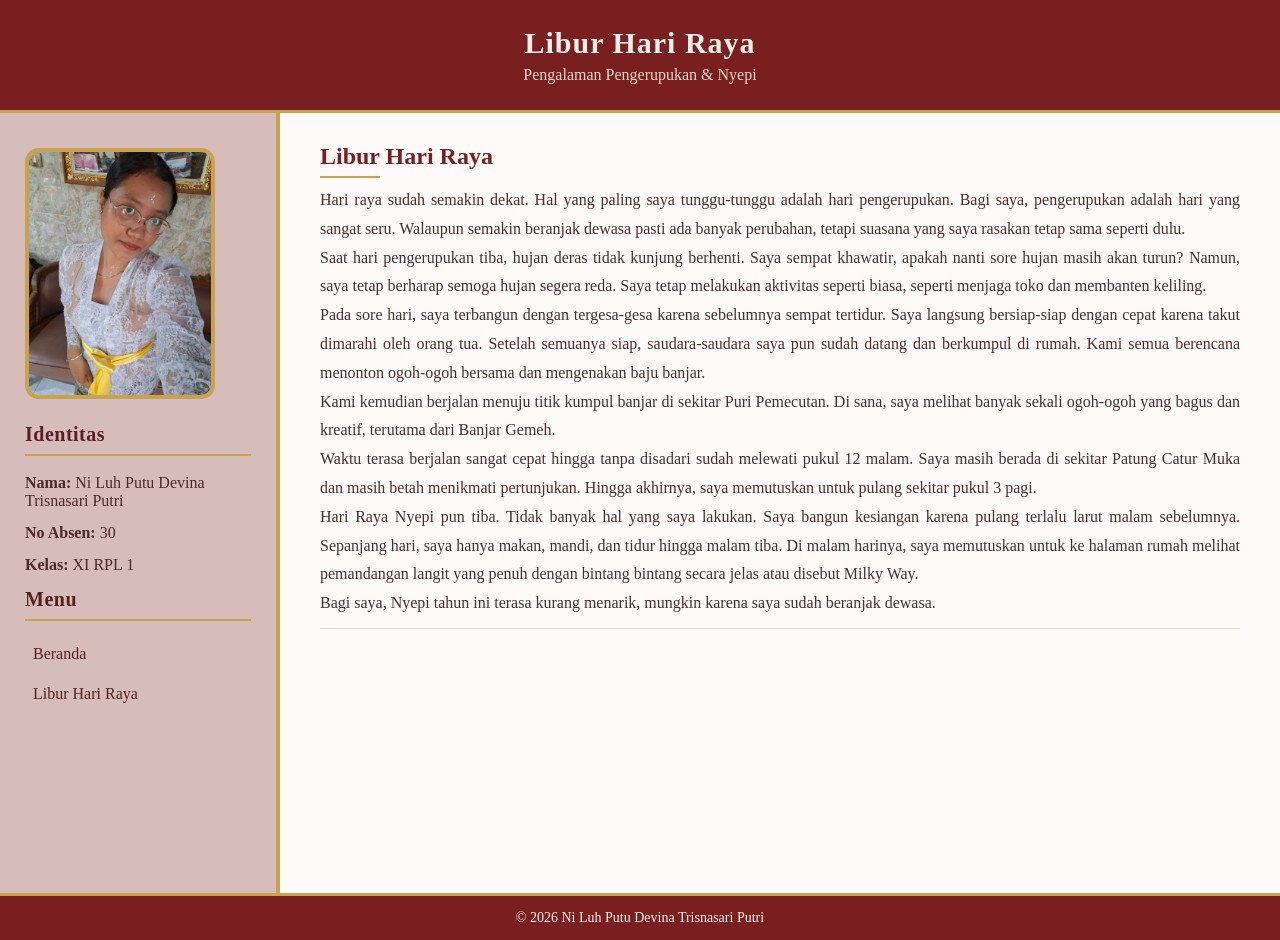
==== hariraya.html @ 8b488f7e "Add files via upload" ====
<!DOCTYPE html>
<html lang="id">
<head>
    <meta charset="UTF-8">
    <meta name="viewport" content="width=device-width, initial-scale=1.0">
    <title>Libur Hari Raya</title>
    <link rel="stylesheet" href="style.css">
</head>
<body>

<header>
    <h1>Libur Hari Raya</h1>
    <p>Pengalaman Pengerupukan & Nyepi</p>
</header>

<div class="container">
    <aside>
        <img src="Foto.jpeg" alt="Foto Profil" class="profile">
            <h3>Identitas</h3>
            <p><strong>Nama:</strong> Ni Luh Putu Devina Trisnasari Putri</p>
            <p><strong>No Absen:</strong> 30</p>
            <p><strong>Kelas:</strong> XI RPL 1</p>

        <h3>Menu</h3>
        <ul class="menu">
            <li><a href="index.html">Beranda</a></li>
            <li><a href="hariraya.html">Libur Hari Raya</a></li>
        </ul>
    </aside>

    <main>
        <section>
            <h2>Libur Hari Raya</h2>
            <p>
                Hari raya sudah semakin dekat. Hal yang paling saya tunggu-tunggu adalah hari pengerupukan.
                Bagi saya, pengerupukan adalah hari yang sangat seru. Walaupun semakin beranjak dewasa pasti
                ada banyak perubahan, tetapi suasana yang saya rasakan tetap sama seperti dulu.
            </p>

            <p>
                Saat hari pengerupukan tiba, hujan deras tidak kunjung berhenti. Saya sempat khawatir,
                apakah nanti sore hujan masih akan turun? Namun, saya tetap berharap semoga hujan segera reda.
                Saya tetap melakukan aktivitas seperti biasa, seperti menjaga toko dan membanten keliling.
            </p>

            <p>
                Pada sore hari, saya terbangun dengan tergesa-gesa karena sebelumnya sempat tertidur.
                Saya langsung bersiap-siap dengan cepat karena takut dimarahi oleh orang tua.
                Setelah semuanya siap, saudara-saudara saya pun sudah datang dan berkumpul di rumah.
                Kami semua berencana menonton ogoh-ogoh bersama dan mengenakan baju banjar.
            </p>

            <p>
                Kami kemudian berjalan menuju titik kumpul banjar di sekitar Puri Pemecutan.
                Di sana, saya melihat banyak sekali ogoh-ogoh yang bagus dan kreatif,
                terutama dari Banjar Gemeh.
            </p>

            <p>
                Waktu terasa berjalan sangat cepat hingga tanpa disadari sudah melewati pukul 12 malam.
                Saya masih berada di sekitar Patung Catur Muka dan masih betah menikmati pertunjukan.
                Hingga akhirnya, saya memutuskan untuk pulang sekitar pukul 3 pagi.
            </p>

            <p>
                Hari Raya Nyepi pun tiba. Tidak banyak hal yang saya lakukan. Saya bangun kesiangan
                karena pulang terlalu larut malam sebelumnya. Sepanjang hari, saya hanya makan,
                mandi, dan tidur hingga malam tiba.  Di malam harinya, saya memutuskan untuk ke 
                halaman rumah melihat pemandangan langit yang penuh dengan bintang bintang 
                secara jelas atau disebut Milky Way.
            </p>

            <p>
                Bagi saya, Nyepi tahun ini terasa kurang menarik, mungkin karena saya sudah beranjak dewasa.
            </p>
        </section>
    </main>
</div>

<footer>
    <p>&copy; 2026 Ni Luh Putu Devina Trisnasari Putri</p>
</footer>

</body>
</html>
---- style.css ----
* {
    margin: 0;
    padding: 0;
    box-sizing: border-box;
    font-family: Georgia, "Times New Roman", serif;
}

body {
    background-color: #f7f3f2; /* putih hangat */
    color: #3a2a2a;
}

/* HEADER */
header {
    background-color: #7a1f1f; /* dark classy red */
    color: #f7efe8;
    text-align: center;
    padding: 26px 20px;
    border-bottom: 3px solid #c9a24d; /* gold accent */
}

header h1 {
    font-size: 30px;
    margin-bottom: 6px;
    letter-spacing: 1px;
}

header p {
    font-size: 16px;
    color: #e6d6c8;
}

/* LAYOUT */
.container {
    display: flex;
    width: 100%;
}

/* SIDEBAR */
aside {
    width: 280px; 
    background-color: #d7bcbc; /* muted red */
    padding: 35px 25px; 
    min-height: calc(100vh - 120px);
    border-right: 4px solid #c9a24d; /* gold line lebih tegas */
}

/* JUDUL SIDEBAR */
aside h3 {
    border-bottom: 2px solid #c9a24d;
    padding-bottom: 8px;
    margin-bottom: 18px;
    font-size: 20px; 
    color: #5a1f1f;
    letter-spacing: 0.5px;
}

/* TEKS IDENTITAS */
aside p {
    font-size: 16px; 
    margin-bottom: 14px;
    color: #4a2a2a;
}

/* FOTO */
.profile {
    width: 190px; 
    border-radius: 14px;
    margin-bottom: 20px;
    border: 4px solid #c9a24d; /* gold frame lebih tebal */
}

/* CONTENT */
main {
    flex: 1;
    background-color: #fffafa;
    padding: 30px 40px;
}

section {
    margin-bottom: 28px;
    padding-bottom: 10px;
    border-bottom: 1px solid #e6d6c8; /* garis halus */
}

section h2 {
    font-size: 24px;
    margin-bottom: 8px;
    color: #7a1f1f;
}

section h2::after {
    content: "";
    display: block;
    width: 60px;
    height: 2px;
    background-color: #c9a24d; /* gold underline */
    margin-top: 6px;
}

section p {
    line-height: 1.8;
    font-size: 16px;
    text-align: justify;
    color: #4a2f2f;
}

/* FOOTER */
footer {
    background-color: #7a1f1f;
    color: #f7efe8;
    text-align: center;
    padding: 14px;
    font-size: 14px;
    border-top: 3px solid #c9a24d;
}

/* MENU SIDEBAR */
.menu {
    list-style: none;
    margin-top: 10px;
}

.menu li {
    margin-bottom: 10px;
}

.menu a {
    text-decoration: none;
    color: #5a1f1f;
    font-size: 16px;
    display: block;
    padding: 6px 8px;
    border-radius: 6px;
    transition: 0.3s;
}

.menu a:hover {
    background-color: #c9a24d;
    color: white;
}
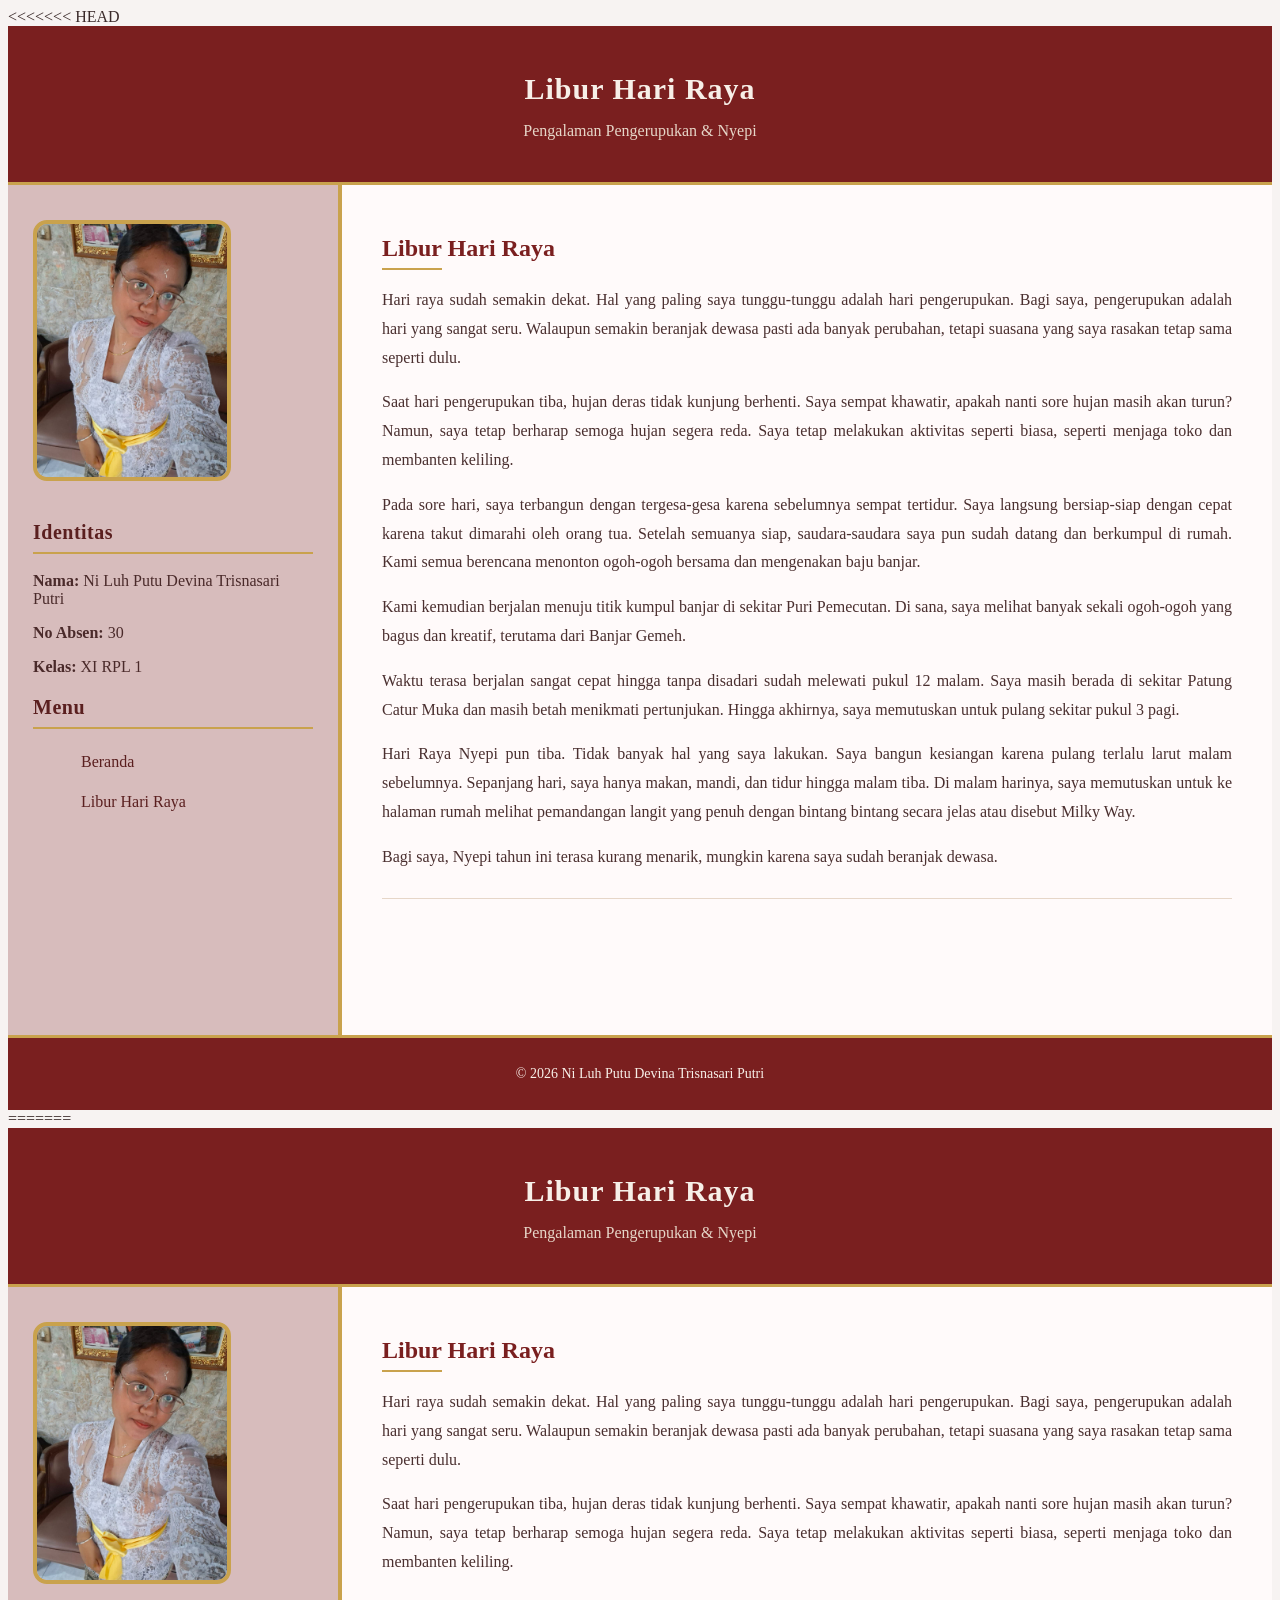
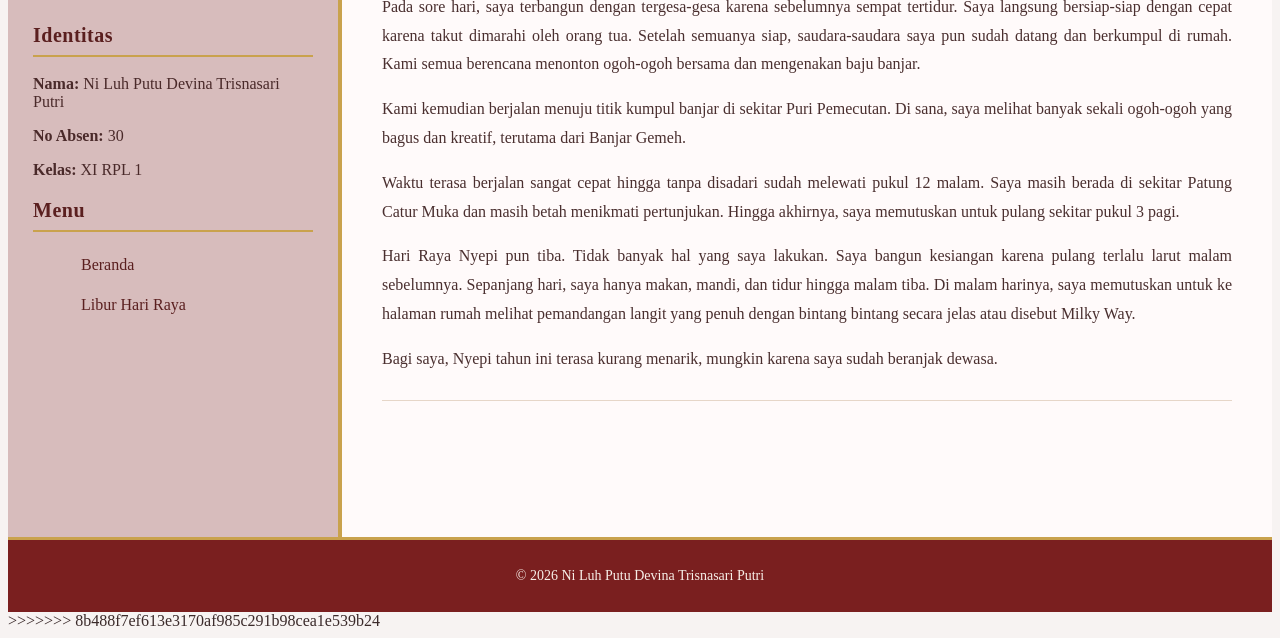
==== commit 4e19b18b: "merge repo lokal dan github" ====
--- a/hariraya.html
+++ b/hariraya.html
@@ -1,85 +1,172 @@
-<!DOCTYPE html>
-<html lang="id">
-<head>
-    <meta charset="UTF-8">
-    <meta name="viewport" content="width=device-width, initial-scale=1.0">
-    <title>Libur Hari Raya</title>
-    <link rel="stylesheet" href="style.css">
-</head>
-<body>
-
-<header>
-    <h1>Libur Hari Raya</h1>
-    <p>Pengalaman Pengerupukan & Nyepi</p>
-</header>
-
-<div class="container">
-    <aside>
-        <img src="Foto.jpeg" alt="Foto Profil" class="profile">
-            <h3>Identitas</h3>
-            <p><strong>Nama:</strong> Ni Luh Putu Devina Trisnasari Putri</p>
-            <p><strong>No Absen:</strong> 30</p>
-            <p><strong>Kelas:</strong> XI RPL 1</p>
-
-        <h3>Menu</h3>
-        <ul class="menu">
-            <li><a href="index.html">Beranda</a></li>
-            <li><a href="hariraya.html">Libur Hari Raya</a></li>
-        </ul>
-    </aside>
-
-    <main>
-        <section>
-            <h2>Libur Hari Raya</h2>
-            <p>
-                Hari raya sudah semakin dekat. Hal yang paling saya tunggu-tunggu adalah hari pengerupukan.
-                Bagi saya, pengerupukan adalah hari yang sangat seru. Walaupun semakin beranjak dewasa pasti
-                ada banyak perubahan, tetapi suasana yang saya rasakan tetap sama seperti dulu.
-            </p>
-
-            <p>
-                Saat hari pengerupukan tiba, hujan deras tidak kunjung berhenti. Saya sempat khawatir,
-                apakah nanti sore hujan masih akan turun? Namun, saya tetap berharap semoga hujan segera reda.
-                Saya tetap melakukan aktivitas seperti biasa, seperti menjaga toko dan membanten keliling.
-            </p>
-
-            <p>
-                Pada sore hari, saya terbangun dengan tergesa-gesa karena sebelumnya sempat tertidur.
-                Saya langsung bersiap-siap dengan cepat karena takut dimarahi oleh orang tua.
-                Setelah semuanya siap, saudara-saudara saya pun sudah datang dan berkumpul di rumah.
-                Kami semua berencana menonton ogoh-ogoh bersama dan mengenakan baju banjar.
-            </p>
-
-            <p>
-                Kami kemudian berjalan menuju titik kumpul banjar di sekitar Puri Pemecutan.
-                Di sana, saya melihat banyak sekali ogoh-ogoh yang bagus dan kreatif,
-                terutama dari Banjar Gemeh.
-            </p>
-
-            <p>
-                Waktu terasa berjalan sangat cepat hingga tanpa disadari sudah melewati pukul 12 malam.
-                Saya masih berada di sekitar Patung Catur Muka dan masih betah menikmati pertunjukan.
-                Hingga akhirnya, saya memutuskan untuk pulang sekitar pukul 3 pagi.
-            </p>
-
-            <p>
-                Hari Raya Nyepi pun tiba. Tidak banyak hal yang saya lakukan. Saya bangun kesiangan
-                karena pulang terlalu larut malam sebelumnya. Sepanjang hari, saya hanya makan,
-                mandi, dan tidur hingga malam tiba.  Di malam harinya, saya memutuskan untuk ke 
-                halaman rumah melihat pemandangan langit yang penuh dengan bintang bintang 
-                secara jelas atau disebut Milky Way.
-            </p>
-
-            <p>
-                Bagi saya, Nyepi tahun ini terasa kurang menarik, mungkin karena saya sudah beranjak dewasa.
-            </p>
-        </section>
-    </main>
-</div>
-
-<footer>
-    <p>&copy; 2026 Ni Luh Putu Devina Trisnasari Putri</p>
-</footer>
-
-</body>
+<<<<<<< HEAD
+<!DOCTYPE html>
+<html lang="id">
+<head>
+    <meta charset="UTF-8">
+    <meta name="viewport" content="width=device-width, initial-scale=1.0">
+    <title>Libur Hari Raya</title>
+    <link rel="stylesheet" href="style.css">
+</head>
+<body>
+
+<header>
+    <h1>Libur Hari Raya</h1>
+    <p>Pengalaman Pengerupukan & Nyepi</p>
+</header>
+
+<div class="container">
+    <aside>
+        <img src="Foto.jpeg" alt="Foto Profil" class="profile">
+            <h3>Identitas</h3>
+            <p><strong>Nama:</strong> Ni Luh Putu Devina Trisnasari Putri</p>
+            <p><strong>No Absen:</strong> 30</p>
+            <p><strong>Kelas:</strong> XI RPL 1</p>
+
+        <h3>Menu</h3>
+        <ul class="menu">
+            <li><a href="index.html">Beranda</a></li>
+            <li><a href="hariraya.html">Libur Hari Raya</a></li>
+        </ul>
+    </aside>
+
+    <main>
+        <section>
+            <h2>Libur Hari Raya</h2>
+            <p>
+                Hari raya sudah semakin dekat. Hal yang paling saya tunggu-tunggu adalah hari pengerupukan.
+                Bagi saya, pengerupukan adalah hari yang sangat seru. Walaupun semakin beranjak dewasa pasti
+                ada banyak perubahan, tetapi suasana yang saya rasakan tetap sama seperti dulu.
+            </p>
+
+            <p>
+                Saat hari pengerupukan tiba, hujan deras tidak kunjung berhenti. Saya sempat khawatir,
+                apakah nanti sore hujan masih akan turun? Namun, saya tetap berharap semoga hujan segera reda.
+                Saya tetap melakukan aktivitas seperti biasa, seperti menjaga toko dan membanten keliling.
+            </p>
+
+            <p>
+                Pada sore hari, saya terbangun dengan tergesa-gesa karena sebelumnya sempat tertidur.
+                Saya langsung bersiap-siap dengan cepat karena takut dimarahi oleh orang tua.
+                Setelah semuanya siap, saudara-saudara saya pun sudah datang dan berkumpul di rumah.
+                Kami semua berencana menonton ogoh-ogoh bersama dan mengenakan baju banjar.
+            </p>
+
+            <p>
+                Kami kemudian berjalan menuju titik kumpul banjar di sekitar Puri Pemecutan.
+                Di sana, saya melihat banyak sekali ogoh-ogoh yang bagus dan kreatif,
+                terutama dari Banjar Gemeh.
+            </p>
+
+            <p>
+                Waktu terasa berjalan sangat cepat hingga tanpa disadari sudah melewati pukul 12 malam.
+                Saya masih berada di sekitar Patung Catur Muka dan masih betah menikmati pertunjukan.
+                Hingga akhirnya, saya memutuskan untuk pulang sekitar pukul 3 pagi.
+            </p>
+
+            <p>
+                Hari Raya Nyepi pun tiba. Tidak banyak hal yang saya lakukan. Saya bangun kesiangan
+                karena pulang terlalu larut malam sebelumnya. Sepanjang hari, saya hanya makan,
+                mandi, dan tidur hingga malam tiba.  Di malam harinya, saya memutuskan untuk ke 
+                halaman rumah melihat pemandangan langit yang penuh dengan bintang bintang 
+                secara jelas atau disebut Milky Way.
+            </p>
+
+            <p>
+                Bagi saya, Nyepi tahun ini terasa kurang menarik, mungkin karena saya sudah beranjak dewasa.
+            </p>
+        </section>
+    </main>
+</div>
+
+<footer>
+    <p>&copy; 2026 Ni Luh Putu Devina Trisnasari Putri</p>
+</footer>
+
+</body>
+=======
+<!DOCTYPE html>
+<html lang="id">
+<head>
+    <meta charset="UTF-8">
+    <meta name="viewport" content="width=device-width, initial-scale=1.0">
+    <title>Libur Hari Raya</title>
+    <link rel="stylesheet" href="style.css">
+</head>
+<body>
+
+<header>
+    <h1>Libur Hari Raya</h1>
+    <p>Pengalaman Pengerupukan & Nyepi</p>
+</header>
+
+<div class="container">
+    <aside>
+        <img src="Foto.jpeg" alt="Foto Profil" class="profile">
+            <h3>Identitas</h3>
+            <p><strong>Nama:</strong> Ni Luh Putu Devina Trisnasari Putri</p>
+            <p><strong>No Absen:</strong> 30</p>
+            <p><strong>Kelas:</strong> XI RPL 1</p>
+
+        <h3>Menu</h3>
+        <ul class="menu">
+            <li><a href="index.html">Beranda</a></li>
+            <li><a href="hariraya.html">Libur Hari Raya</a></li>
+        </ul>
+    </aside>
+
+    <main>
+        <section>
+            <h2>Libur Hari Raya</h2>
+            <p>
+                Hari raya sudah semakin dekat. Hal yang paling saya tunggu-tunggu adalah hari pengerupukan.
+                Bagi saya, pengerupukan adalah hari yang sangat seru. Walaupun semakin beranjak dewasa pasti
+                ada banyak perubahan, tetapi suasana yang saya rasakan tetap sama seperti dulu.
+            </p>
+
+            <p>
+                Saat hari pengerupukan tiba, hujan deras tidak kunjung berhenti. Saya sempat khawatir,
+                apakah nanti sore hujan masih akan turun? Namun, saya tetap berharap semoga hujan segera reda.
+                Saya tetap melakukan aktivitas seperti biasa, seperti menjaga toko dan membanten keliling.
+            </p>
+
+            <p>
+                Pada sore hari, saya terbangun dengan tergesa-gesa karena sebelumnya sempat tertidur.
+                Saya langsung bersiap-siap dengan cepat karena takut dimarahi oleh orang tua.
+                Setelah semuanya siap, saudara-saudara saya pun sudah datang dan berkumpul di rumah.
+                Kami semua berencana menonton ogoh-ogoh bersama dan mengenakan baju banjar.
+            </p>
+
+            <p>
+                Kami kemudian berjalan menuju titik kumpul banjar di sekitar Puri Pemecutan.
+                Di sana, saya melihat banyak sekali ogoh-ogoh yang bagus dan kreatif,
+                terutama dari Banjar Gemeh.
+            </p>
+
+            <p>
+                Waktu terasa berjalan sangat cepat hingga tanpa disadari sudah melewati pukul 12 malam.
+                Saya masih berada di sekitar Patung Catur Muka dan masih betah menikmati pertunjukan.
+                Hingga akhirnya, saya memutuskan untuk pulang sekitar pukul 3 pagi.
+            </p>
+
+            <p>
+                Hari Raya Nyepi pun tiba. Tidak banyak hal yang saya lakukan. Saya bangun kesiangan
+                karena pulang terlalu larut malam sebelumnya. Sepanjang hari, saya hanya makan,
+                mandi, dan tidur hingga malam tiba.  Di malam harinya, saya memutuskan untuk ke 
+                halaman rumah melihat pemandangan langit yang penuh dengan bintang bintang 
+                secara jelas atau disebut Milky Way.
+            </p>
+
+            <p>
+                Bagi saya, Nyepi tahun ini terasa kurang menarik, mungkin karena saya sudah beranjak dewasa.
+            </p>
+        </section>
+    </main>
+</div>
+
+<footer>
+    <p>&copy; 2026 Ni Luh Putu Devina Trisnasari Putri</p>
+</footer>
+
+</body>
+>>>>>>> 8b488f7ef613e3170af985c291b98cea1e539b24
 </html>
--- a/style.css
+++ b/style.css
@@ -1,141 +1,285 @@
-* {
-    margin: 0;
-    padding: 0;
-    box-sizing: border-box;
-    font-family: Georgia, "Times New Roman", serif;
-}
-
-body {
-    background-color: #f7f3f2; /* putih hangat */
-    color: #3a2a2a;
-}
-
-/* HEADER */
-header {
-    background-color: #7a1f1f; /* dark classy red */
-    color: #f7efe8;
-    text-align: center;
-    padding: 26px 20px;
-    border-bottom: 3px solid #c9a24d; /* gold accent */
-}
-
-header h1 {
-    font-size: 30px;
-    margin-bottom: 6px;
-    letter-spacing: 1px;
-}
-
-header p {
-    font-size: 16px;
-    color: #e6d6c8;
-}
-
-/* LAYOUT */
-.container {
-    display: flex;
-    width: 100%;
-}
-
-/* SIDEBAR */
-aside {
-    width: 280px; 
-    background-color: #d7bcbc; /* muted red */
-    padding: 35px 25px; 
-    min-height: calc(100vh - 120px);
-    border-right: 4px solid #c9a24d; /* gold line lebih tegas */
-}
-
-/* JUDUL SIDEBAR */
-aside h3 {
-    border-bottom: 2px solid #c9a24d;
-    padding-bottom: 8px;
-    margin-bottom: 18px;
-    font-size: 20px; 
-    color: #5a1f1f;
-    letter-spacing: 0.5px;
-}
-
-/* TEKS IDENTITAS */
-aside p {
-    font-size: 16px; 
-    margin-bottom: 14px;
-    color: #4a2a2a;
-}
-
-/* FOTO */
-.profile {
-    width: 190px; 
-    border-radius: 14px;
-    margin-bottom: 20px;
-    border: 4px solid #c9a24d; /* gold frame lebih tebal */
-}
-
-/* CONTENT */
-main {
-    flex: 1;
-    background-color: #fffafa;
-    padding: 30px 40px;
-}
-
-section {
-    margin-bottom: 28px;
-    padding-bottom: 10px;
-    border-bottom: 1px solid #e6d6c8; /* garis halus */
-}
-
-section h2 {
-    font-size: 24px;
-    margin-bottom: 8px;
-    color: #7a1f1f;
-}
-
-section h2::after {
-    content: "";
-    display: block;
-    width: 60px;
-    height: 2px;
-    background-color: #c9a24d; /* gold underline */
-    margin-top: 6px;
-}
-
-section p {
-    line-height: 1.8;
-    font-size: 16px;
-    text-align: justify;
-    color: #4a2f2f;
-}
-
-/* FOOTER */
-footer {
-    background-color: #7a1f1f;
-    color: #f7efe8;
-    text-align: center;
-    padding: 14px;
-    font-size: 14px;
-    border-top: 3px solid #c9a24d;
-}
-
-/* MENU SIDEBAR */
-.menu {
-    list-style: none;
-    margin-top: 10px;
-}
-
-.menu li {
-    margin-bottom: 10px;
-}
-
-.menu a {
-    text-decoration: none;
-    color: #5a1f1f;
-    font-size: 16px;
-    display: block;
-    padding: 6px 8px;
-    border-radius: 6px;
-    transition: 0.3s;
-}
-
-.menu a:hover {
-    background-color: #c9a24d;
-    color: white;
-}
+<<<<<<< HEAD
+* {
+    margin: 0;
+    padding: 0;
+    box-sizing: border-box;
+    font-family: Georgia, "Times New Roman", serif;
+}
+
+body {
+    background-color: #f7f3f2; /* putih hangat */
+    color: #3a2a2a;
+}
+
+/* HEADER */
+header {
+    background-color: #7a1f1f; /* dark classy red */
+    color: #f7efe8;
+    text-align: center;
+    padding: 26px 20px;
+    border-bottom: 3px solid #c9a24d; /* gold accent */
+}
+
+header h1 {
+    font-size: 30px;
+    margin-bottom: 6px;
+    letter-spacing: 1px;
+}
+
+header p {
+    font-size: 16px;
+    color: #e6d6c8;
+}
+
+/* LAYOUT */
+.container {
+    display: flex;
+    width: 100%;
+}
+
+/* SIDEBAR */
+aside {
+    width: 280px; 
+    background-color: #d7bcbc; /* muted red */
+    padding: 35px 25px; 
+    min-height: calc(100vh - 120px);
+    border-right: 4px solid #c9a24d; /* gold line lebih tegas */
+}
+
+/* JUDUL SIDEBAR */
+aside h3 {
+    border-bottom: 2px solid #c9a24d;
+    padding-bottom: 8px;
+    margin-bottom: 18px;
+    font-size: 20px; 
+    color: #5a1f1f;
+    letter-spacing: 0.5px;
+}
+
+/* TEKS IDENTITAS */
+aside p {
+    font-size: 16px; 
+    margin-bottom: 14px;
+    color: #4a2a2a;
+}
+
+/* FOTO */
+.profile {
+    width: 190px; 
+    border-radius: 14px;
+    margin-bottom: 20px;
+    border: 4px solid #c9a24d; /* gold frame lebih tebal */
+}
+
+/* CONTENT */
+main {
+    flex: 1;
+    background-color: #fffafa;
+    padding: 30px 40px;
+}
+
+section {
+    margin-bottom: 28px;
+    padding-bottom: 10px;
+    border-bottom: 1px solid #e6d6c8; /* garis halus */
+}
+
+section h2 {
+    font-size: 24px;
+    margin-bottom: 8px;
+    color: #7a1f1f;
+}
+
+section h2::after {
+    content: "";
+    display: block;
+    width: 60px;
+    height: 2px;
+    background-color: #c9a24d; /* gold underline */
+    margin-top: 6px;
+}
+
+section p {
+    line-height: 1.8;
+    font-size: 16px;
+    text-align: justify;
+    color: #4a2f2f;
+}
+
+/* FOOTER */
+footer {
+    background-color: #7a1f1f;
+    color: #f7efe8;
+    text-align: center;
+    padding: 14px;
+    font-size: 14px;
+    border-top: 3px solid #c9a24d;
+}
+
+/* MENU SIDEBAR */
+.menu {
+    list-style: none;
+    margin-top: 10px;
+}
+
+.menu li {
+    margin-bottom: 10px;
+}
+
+.menu a {
+    text-decoration: none;
+    color: #5a1f1f;
+    font-size: 16px;
+    display: block;
+    padding: 6px 8px;
+    border-radius: 6px;
+    transition: 0.3s;
+}
+
+.menu a:hover {
+    background-color: #c9a24d;
+    color: white;
+}
+=======
+* {
+    margin: 0;
+    padding: 0;
+    box-sizing: border-box;
+    font-family: Georgia, "Times New Roman", serif;
+}
+
+body {
+    background-color: #f7f3f2; /* putih hangat */
+    color: #3a2a2a;
+}
+
+/* HEADER */
+header {
+    background-color: #7a1f1f; /* dark classy red */
+    color: #f7efe8;
+    text-align: center;
+    padding: 26px 20px;
+    border-bottom: 3px solid #c9a24d; /* gold accent */
+}
+
+header h1 {
+    font-size: 30px;
+    margin-bottom: 6px;
+    letter-spacing: 1px;
+}
+
+header p {
+    font-size: 16px;
+    color: #e6d6c8;
+}
+
+/* LAYOUT */
+.container {
+    display: flex;
+    width: 100%;
+}
+
+/* SIDEBAR */
+aside {
+    width: 280px; 
+    background-color: #d7bcbc; /* muted red */
+    padding: 35px 25px; 
+    min-height: calc(100vh - 120px);
+    border-right: 4px solid #c9a24d; /* gold line lebih tegas */
+}
+
+/* JUDUL SIDEBAR */
+aside h3 {
+    border-bottom: 2px solid #c9a24d;
+    padding-bottom: 8px;
+    margin-bottom: 18px;
+    font-size: 20px; 
+    color: #5a1f1f;
+    letter-spacing: 0.5px;
+}
+
+/* TEKS IDENTITAS */
+aside p {
+    font-size: 16px; 
+    margin-bottom: 14px;
+    color: #4a2a2a;
+}
+
+/* FOTO */
+.profile {
+    width: 190px; 
+    border-radius: 14px;
+    margin-bottom: 20px;
+    border: 4px solid #c9a24d; /* gold frame lebih tebal */
+}
+
+/* CONTENT */
+main {
+    flex: 1;
+    background-color: #fffafa;
+    padding: 30px 40px;
+}
+
+section {
+    margin-bottom: 28px;
+    padding-bottom: 10px;
+    border-bottom: 1px solid #e6d6c8; /* garis halus */
+}
+
+section h2 {
+    font-size: 24px;
+    margin-bottom: 8px;
+    color: #7a1f1f;
+}
+
+section h2::after {
+    content: "";
+    display: block;
+    width: 60px;
+    height: 2px;
+    background-color: #c9a24d; /* gold underline */
+    margin-top: 6px;
+}
+
+section p {
+    line-height: 1.8;
+    font-size: 16px;
+    text-align: justify;
+    color: #4a2f2f;
+}
+
+/* FOOTER */
+footer {
+    background-color: #7a1f1f;
+    color: #f7efe8;
+    text-align: center;
+    padding: 14px;
+    font-size: 14px;
+    border-top: 3px solid #c9a24d;
+}
+
+/* MENU SIDEBAR */
+.menu {
+    list-style: none;
+    margin-top: 10px;
+}
+
+.menu li {
+    margin-bottom: 10px;
+}
+
+.menu a {
+    text-decoration: none;
+    color: #5a1f1f;
+    font-size: 16px;
+    display: block;
+    padding: 6px 8px;
+    border-radius: 6px;
+    transition: 0.3s;
+}
+
+.menu a:hover {
+    background-color: #c9a24d;
+    color: white;
+}
+>>>>>>> 8b488f7ef613e3170af985c291b98cea1e539b24
--- a/style.css
+++ b/style.css
@@ -1,141 +1,285 @@
-* {
-    margin: 0;
-    padding: 0;
-    box-sizing: border-box;
-    font-family: Georgia, "Times New Roman", serif;
-}
-
-body {
-    background-color: #f7f3f2; /* putih hangat */
-    color: #3a2a2a;
-}
-
-/* HEADER */
-header {
-    background-color: #7a1f1f; /* dark classy red */
-    color: #f7efe8;
-    text-align: center;
-    padding: 26px 20px;
-    border-bottom: 3px solid #c9a24d; /* gold accent */
-}
-
-header h1 {
-    font-size: 30px;
-    margin-bottom: 6px;
-    letter-spacing: 1px;
-}
-
-header p {
-    font-size: 16px;
-    color: #e6d6c8;
-}
-
-/* LAYOUT */
-.container {
-    display: flex;
-    width: 100%;
-}
-
-/* SIDEBAR */
-aside {
-    width: 280px; 
-    background-color: #d7bcbc; /* muted red */
-    padding: 35px 25px; 
-    min-height: calc(100vh - 120px);
-    border-right: 4px solid #c9a24d; /* gold line lebih tegas */
-}
-
-/* JUDUL SIDEBAR */
-aside h3 {
-    border-bottom: 2px solid #c9a24d;
-    padding-bottom: 8px;
-    margin-bottom: 18px;
-    font-size: 20px; 
-    color: #5a1f1f;
-    letter-spacing: 0.5px;
-}
-
-/* TEKS IDENTITAS */
-aside p {
-    font-size: 16px; 
-    margin-bottom: 14px;
-    color: #4a2a2a;
-}
-
-/* FOTO */
-.profile {
-    width: 190px; 
-    border-radius: 14px;
-    margin-bottom: 20px;
-    border: 4px solid #c9a24d; /* gold frame lebih tebal */
-}
-
-/* CONTENT */
-main {
-    flex: 1;
-    background-color: #fffafa;
-    padding: 30px 40px;
-}
-
-section {
-    margin-bottom: 28px;
-    padding-bottom: 10px;
-    border-bottom: 1px solid #e6d6c8; /* garis halus */
-}
-
-section h2 {
-    font-size: 24px;
-    margin-bottom: 8px;
-    color: #7a1f1f;
-}
-
-section h2::after {
-    content: "";
-    display: block;
-    width: 60px;
-    height: 2px;
-    background-color: #c9a24d; /* gold underline */
-    margin-top: 6px;
-}
-
-section p {
-    line-height: 1.8;
-    font-size: 16px;
-    text-align: justify;
-    color: #4a2f2f;
-}
-
-/* FOOTER */
-footer {
-    background-color: #7a1f1f;
-    color: #f7efe8;
-    text-align: center;
-    padding: 14px;
-    font-size: 14px;
-    border-top: 3px solid #c9a24d;
-}
-
-/* MENU SIDEBAR */
-.menu {
-    list-style: none;
-    margin-top: 10px;
-}
-
-.menu li {
-    margin-bottom: 10px;
-}
-
-.menu a {
-    text-decoration: none;
-    color: #5a1f1f;
-    font-size: 16px;
-    display: block;
-    padding: 6px 8px;
-    border-radius: 6px;
-    transition: 0.3s;
-}
-
-.menu a:hover {
-    background-color: #c9a24d;
-    color: white;
-}
+<<<<<<< HEAD
+* {
+    margin: 0;
+    padding: 0;
+    box-sizing: border-box;
+    font-family: Georgia, "Times New Roman", serif;
+}
+
+body {
+    background-color: #f7f3f2; /* putih hangat */
+    color: #3a2a2a;
+}
+
+/* HEADER */
+header {
+    background-color: #7a1f1f; /* dark classy red */
+    color: #f7efe8;
+    text-align: center;
+    padding: 26px 20px;
+    border-bottom: 3px solid #c9a24d; /* gold accent */
+}
+
+header h1 {
+    font-size: 30px;
+    margin-bottom: 6px;
+    letter-spacing: 1px;
+}
+
+header p {
+    font-size: 16px;
+    color: #e6d6c8;
+}
+
+/* LAYOUT */
+.container {
+    display: flex;
+    width: 100%;
+}
+
+/* SIDEBAR */
+aside {
+    width: 280px; 
+    background-color: #d7bcbc; /* muted red */
+    padding: 35px 25px; 
+    min-height: calc(100vh - 120px);
+    border-right: 4px solid #c9a24d; /* gold line lebih tegas */
+}
+
+/* JUDUL SIDEBAR */
+aside h3 {
+    border-bottom: 2px solid #c9a24d;
+    padding-bottom: 8px;
+    margin-bottom: 18px;
+    font-size: 20px; 
+    color: #5a1f1f;
+    letter-spacing: 0.5px;
+}
+
+/* TEKS IDENTITAS */
+aside p {
+    font-size: 16px; 
+    margin-bottom: 14px;
+    color: #4a2a2a;
+}
+
+/* FOTO */
+.profile {
+    width: 190px; 
+    border-radius: 14px;
+    margin-bottom: 20px;
+    border: 4px solid #c9a24d; /* gold frame lebih tebal */
+}
+
+/* CONTENT */
+main {
+    flex: 1;
+    background-color: #fffafa;
+    padding: 30px 40px;
+}
+
+section {
+    margin-bottom: 28px;
+    padding-bottom: 10px;
+    border-bottom: 1px solid #e6d6c8; /* garis halus */
+}
+
+section h2 {
+    font-size: 24px;
+    margin-bottom: 8px;
+    color: #7a1f1f;
+}
+
+section h2::after {
+    content: "";
+    display: block;
+    width: 60px;
+    height: 2px;
+    background-color: #c9a24d; /* gold underline */
+    margin-top: 6px;
+}
+
+section p {
+    line-height: 1.8;
+    font-size: 16px;
+    text-align: justify;
+    color: #4a2f2f;
+}
+
+/* FOOTER */
+footer {
+    background-color: #7a1f1f;
+    color: #f7efe8;
+    text-align: center;
+    padding: 14px;
+    font-size: 14px;
+    border-top: 3px solid #c9a24d;
+}
+
+/* MENU SIDEBAR */
+.menu {
+    list-style: none;
+    margin-top: 10px;
+}
+
+.menu li {
+    margin-bottom: 10px;
+}
+
+.menu a {
+    text-decoration: none;
+    color: #5a1f1f;
+    font-size: 16px;
+    display: block;
+    padding: 6px 8px;
+    border-radius: 6px;
+    transition: 0.3s;
+}
+
+.menu a:hover {
+    background-color: #c9a24d;
+    color: white;
+}
+=======
+* {
+    margin: 0;
+    padding: 0;
+    box-sizing: border-box;
+    font-family: Georgia, "Times New Roman", serif;
+}
+
+body {
+    background-color: #f7f3f2; /* putih hangat */
+    color: #3a2a2a;
+}
+
+/* HEADER */
+header {
+    background-color: #7a1f1f; /* dark classy red */
+    color: #f7efe8;
+    text-align: center;
+    padding: 26px 20px;
+    border-bottom: 3px solid #c9a24d; /* gold accent */
+}
+
+header h1 {
+    font-size: 30px;
+    margin-bottom: 6px;
+    letter-spacing: 1px;
+}
+
+header p {
+    font-size: 16px;
+    color: #e6d6c8;
+}
+
+/* LAYOUT */
+.container {
+    display: flex;
+    width: 100%;
+}
+
+/* SIDEBAR */
+aside {
+    width: 280px; 
+    background-color: #d7bcbc; /* muted red */
+    padding: 35px 25px; 
+    min-height: calc(100vh - 120px);
+    border-right: 4px solid #c9a24d; /* gold line lebih tegas */
+}
+
+/* JUDUL SIDEBAR */
+aside h3 {
+    border-bottom: 2px solid #c9a24d;
+    padding-bottom: 8px;
+    margin-bottom: 18px;
+    font-size: 20px; 
+    color: #5a1f1f;
+    letter-spacing: 0.5px;
+}
+
+/* TEKS IDENTITAS */
+aside p {
+    font-size: 16px; 
+    margin-bottom: 14px;
+    color: #4a2a2a;
+}
+
+/* FOTO */
+.profile {
+    width: 190px; 
+    border-radius: 14px;
+    margin-bottom: 20px;
+    border: 4px solid #c9a24d; /* gold frame lebih tebal */
+}
+
+/* CONTENT */
+main {
+    flex: 1;
+    background-color: #fffafa;
+    padding: 30px 40px;
+}
+
+section {
+    margin-bottom: 28px;
+    padding-bottom: 10px;
+    border-bottom: 1px solid #e6d6c8; /* garis halus */
+}
+
+section h2 {
+    font-size: 24px;
+    margin-bottom: 8px;
+    color: #7a1f1f;
+}
+
+section h2::after {
+    content: "";
+    display: block;
+    width: 60px;
+    height: 2px;
+    background-color: #c9a24d; /* gold underline */
+    margin-top: 6px;
+}
+
+section p {
+    line-height: 1.8;
+    font-size: 16px;
+    text-align: justify;
+    color: #4a2f2f;
+}
+
+/* FOOTER */
+footer {
+    background-color: #7a1f1f;
+    color: #f7efe8;
+    text-align: center;
+    padding: 14px;
+    font-size: 14px;
+    border-top: 3px solid #c9a24d;
+}
+
+/* MENU SIDEBAR */
+.menu {
+    list-style: none;
+    margin-top: 10px;
+}
+
+.menu li {
+    margin-bottom: 10px;
+}
+
+.menu a {
+    text-decoration: none;
+    color: #5a1f1f;
+    font-size: 16px;
+    display: block;
+    padding: 6px 8px;
+    border-radius: 6px;
+    transition: 0.3s;
+}
+
+.menu a:hover {
+    background-color: #c9a24d;
+    color: white;
+}
+>>>>>>> 8b488f7ef613e3170af985c291b98cea1e539b24
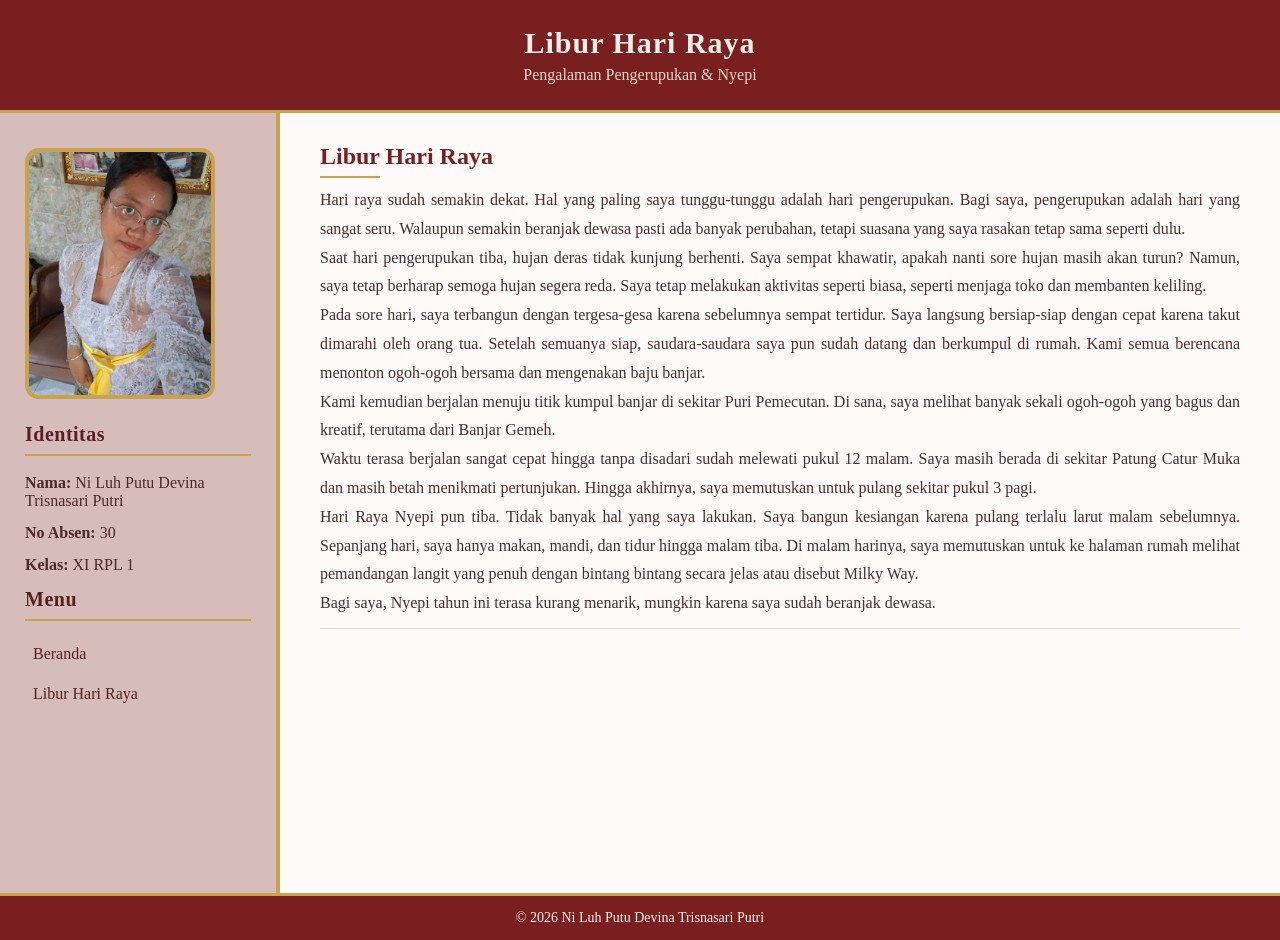
==== commit 42601868: "fix double code" ====
--- a/hariraya.html
+++ b/hariraya.html
@@ -1,4 +1,3 @@
-<<<<<<< HEAD
 <!DOCTYPE html>
 <html lang="id">
 <head>
@@ -83,90 +82,4 @@
 </footer>
 
 </body>
-=======
-<!DOCTYPE html>
-<html lang="id">
-<head>
-    <meta charset="UTF-8">
-    <meta name="viewport" content="width=device-width, initial-scale=1.0">
-    <title>Libur Hari Raya</title>
-    <link rel="stylesheet" href="style.css">
-</head>
-<body>
-
-<header>
-    <h1>Libur Hari Raya</h1>
-    <p>Pengalaman Pengerupukan & Nyepi</p>
-</header>
-
-<div class="container">
-    <aside>
-        <img src="Foto.jpeg" alt="Foto Profil" class="profile">
-            <h3>Identitas</h3>
-            <p><strong>Nama:</strong> Ni Luh Putu Devina Trisnasari Putri</p>
-            <p><strong>No Absen:</strong> 30</p>
-            <p><strong>Kelas:</strong> XI RPL 1</p>
-
-        <h3>Menu</h3>
-        <ul class="menu">
-            <li><a href="index.html">Beranda</a></li>
-            <li><a href="hariraya.html">Libur Hari Raya</a></li>
-        </ul>
-    </aside>
-
-    <main>
-        <section>
-            <h2>Libur Hari Raya</h2>
-            <p>
-                Hari raya sudah semakin dekat. Hal yang paling saya tunggu-tunggu adalah hari pengerupukan.
-                Bagi saya, pengerupukan adalah hari yang sangat seru. Walaupun semakin beranjak dewasa pasti
-                ada banyak perubahan, tetapi suasana yang saya rasakan tetap sama seperti dulu.
-            </p>
-
-            <p>
-                Saat hari pengerupukan tiba, hujan deras tidak kunjung berhenti. Saya sempat khawatir,
-                apakah nanti sore hujan masih akan turun? Namun, saya tetap berharap semoga hujan segera reda.
-                Saya tetap melakukan aktivitas seperti biasa, seperti menjaga toko dan membanten keliling.
-            </p>
-
-            <p>
-                Pada sore hari, saya terbangun dengan tergesa-gesa karena sebelumnya sempat tertidur.
-                Saya langsung bersiap-siap dengan cepat karena takut dimarahi oleh orang tua.
-                Setelah semuanya siap, saudara-saudara saya pun sudah datang dan berkumpul di rumah.
-                Kami semua berencana menonton ogoh-ogoh bersama dan mengenakan baju banjar.
-            </p>
-
-            <p>
-                Kami kemudian berjalan menuju titik kumpul banjar di sekitar Puri Pemecutan.
-                Di sana, saya melihat banyak sekali ogoh-ogoh yang bagus dan kreatif,
-                terutama dari Banjar Gemeh.
-            </p>
-
-            <p>
-                Waktu terasa berjalan sangat cepat hingga tanpa disadari sudah melewati pukul 12 malam.
-                Saya masih berada di sekitar Patung Catur Muka dan masih betah menikmati pertunjukan.
-                Hingga akhirnya, saya memutuskan untuk pulang sekitar pukul 3 pagi.
-            </p>
-
-            <p>
-                Hari Raya Nyepi pun tiba. Tidak banyak hal yang saya lakukan. Saya bangun kesiangan
-                karena pulang terlalu larut malam sebelumnya. Sepanjang hari, saya hanya makan,
-                mandi, dan tidur hingga malam tiba.  Di malam harinya, saya memutuskan untuk ke 
-                halaman rumah melihat pemandangan langit yang penuh dengan bintang bintang 
-                secara jelas atau disebut Milky Way.
-            </p>
-
-            <p>
-                Bagi saya, Nyepi tahun ini terasa kurang menarik, mungkin karena saya sudah beranjak dewasa.
-            </p>
-        </section>
-    </main>
-</div>
-
-<footer>
-    <p>&copy; 2026 Ni Luh Putu Devina Trisnasari Putri</p>
-</footer>
-
-</body>
->>>>>>> 8b488f7ef613e3170af985c291b98cea1e539b24
 </html>
--- a/style.css
+++ b/style.css
@@ -1,4 +1,3 @@
-<<<<<<< HEAD
 * {
     margin: 0;
     padding: 0;
@@ -139,147 +138,4 @@
 .menu a:hover {
     background-color: #c9a24d;
     color: white;
-}
-=======
-* {
-    margin: 0;
-    padding: 0;
-    box-sizing: border-box;
-    font-family: Georgia, "Times New Roman", serif;
-}
-
-body {
-    background-color: #f7f3f2; /* putih hangat */
-    color: #3a2a2a;
-}
-
-/* HEADER */
-header {
-    background-color: #7a1f1f; /* dark classy red */
-    color: #f7efe8;
-    text-align: center;
-    padding: 26px 20px;
-    border-bottom: 3px solid #c9a24d; /* gold accent */
-}
-
-header h1 {
-    font-size: 30px;
-    margin-bottom: 6px;
-    letter-spacing: 1px;
-}
-
-header p {
-    font-size: 16px;
-    color: #e6d6c8;
-}
-
-/* LAYOUT */
-.container {
-    display: flex;
-    width: 100%;
-}
-
-/* SIDEBAR */
-aside {
-    width: 280px; 
-    background-color: #d7bcbc; /* muted red */
-    padding: 35px 25px; 
-    min-height: calc(100vh - 120px);
-    border-right: 4px solid #c9a24d; /* gold line lebih tegas */
-}
-
-/* JUDUL SIDEBAR */
-aside h3 {
-    border-bottom: 2px solid #c9a24d;
-    padding-bottom: 8px;
-    margin-bottom: 18px;
-    font-size: 20px; 
-    color: #5a1f1f;
-    letter-spacing: 0.5px;
-}
-
-/* TEKS IDENTITAS */
-aside p {
-    font-size: 16px; 
-    margin-bottom: 14px;
-    color: #4a2a2a;
-}
-
-/* FOTO */
-.profile {
-    width: 190px; 
-    border-radius: 14px;
-    margin-bottom: 20px;
-    border: 4px solid #c9a24d; /* gold frame lebih tebal */
-}
-
-/* CONTENT */
-main {
-    flex: 1;
-    background-color: #fffafa;
-    padding: 30px 40px;
-}
-
-section {
-    margin-bottom: 28px;
-    padding-bottom: 10px;
-    border-bottom: 1px solid #e6d6c8; /* garis halus */
-}
-
-section h2 {
-    font-size: 24px;
-    margin-bottom: 8px;
-    color: #7a1f1f;
-}
-
-section h2::after {
-    content: "";
-    display: block;
-    width: 60px;
-    height: 2px;
-    background-color: #c9a24d; /* gold underline */
-    margin-top: 6px;
-}
-
-section p {
-    line-height: 1.8;
-    font-size: 16px;
-    text-align: justify;
-    color: #4a2f2f;
-}
-
-/* FOOTER */
-footer {
-    background-color: #7a1f1f;
-    color: #f7efe8;
-    text-align: center;
-    padding: 14px;
-    font-size: 14px;
-    border-top: 3px solid #c9a24d;
-}
-
-/* MENU SIDEBAR */
-.menu {
-    list-style: none;
-    margin-top: 10px;
-}
-
-.menu li {
-    margin-bottom: 10px;
-}
-
-.menu a {
-    text-decoration: none;
-    color: #5a1f1f;
-    font-size: 16px;
-    display: block;
-    padding: 6px 8px;
-    border-radius: 6px;
-    transition: 0.3s;
-}
-
-.menu a:hover {
-    background-color: #c9a24d;
-    color: white;
-}
->>>>>>> 8b488f7ef613e3170af985c291b98cea1e539b24
+}
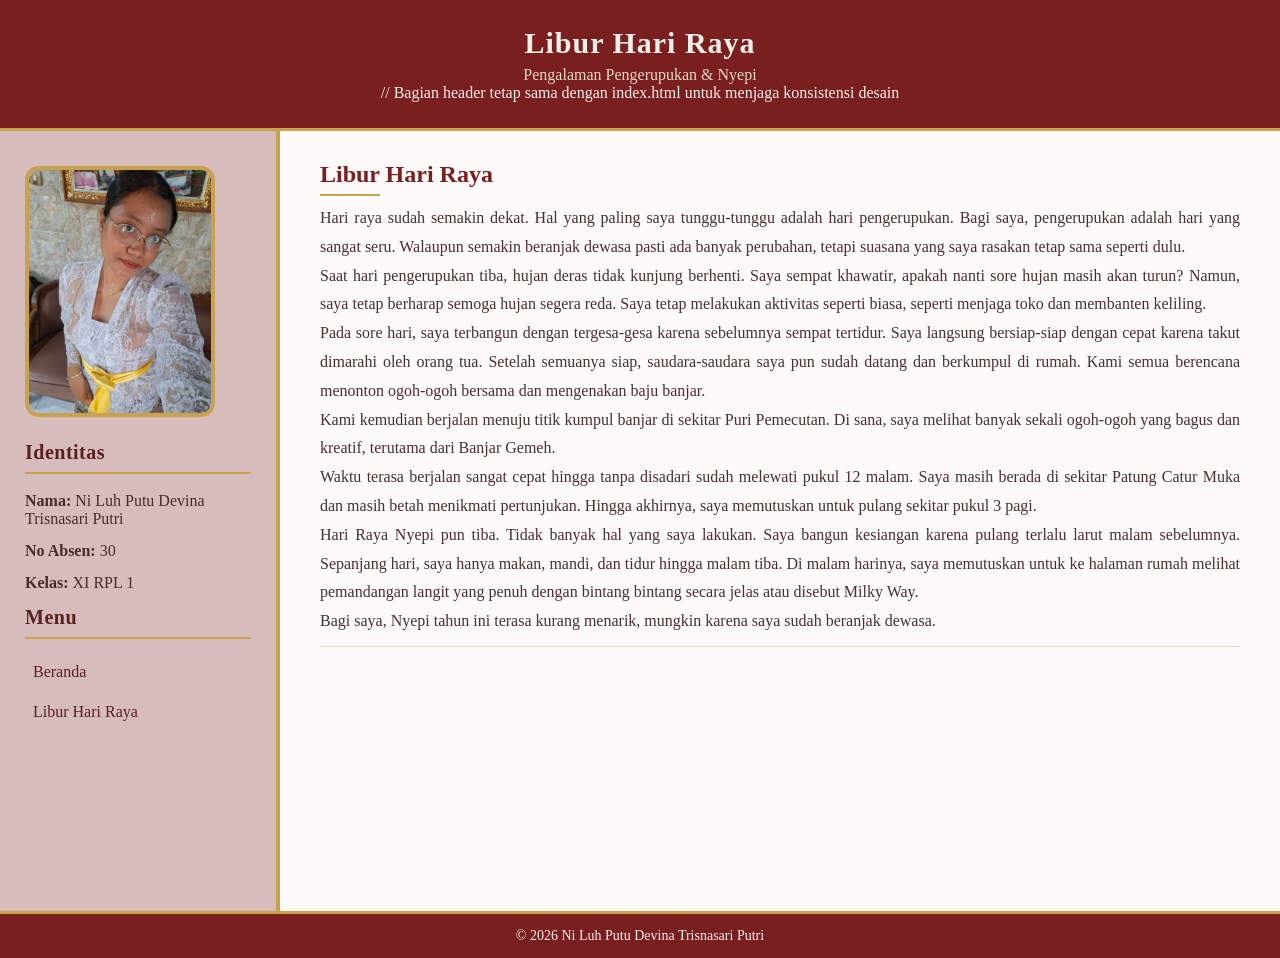
==== commit 93be38e6: "update revisi" ====
--- a/hariraya.html
+++ b/hariraya.html
@@ -11,6 +11,7 @@
 <header>
     <h1>Libur Hari Raya</h1>
     <p>Pengalaman Pengerupukan & Nyepi</p>
+    // Bagian header tetap sama dengan index.html untuk menjaga konsistensi desain
 </header>
 
 <div class="container">
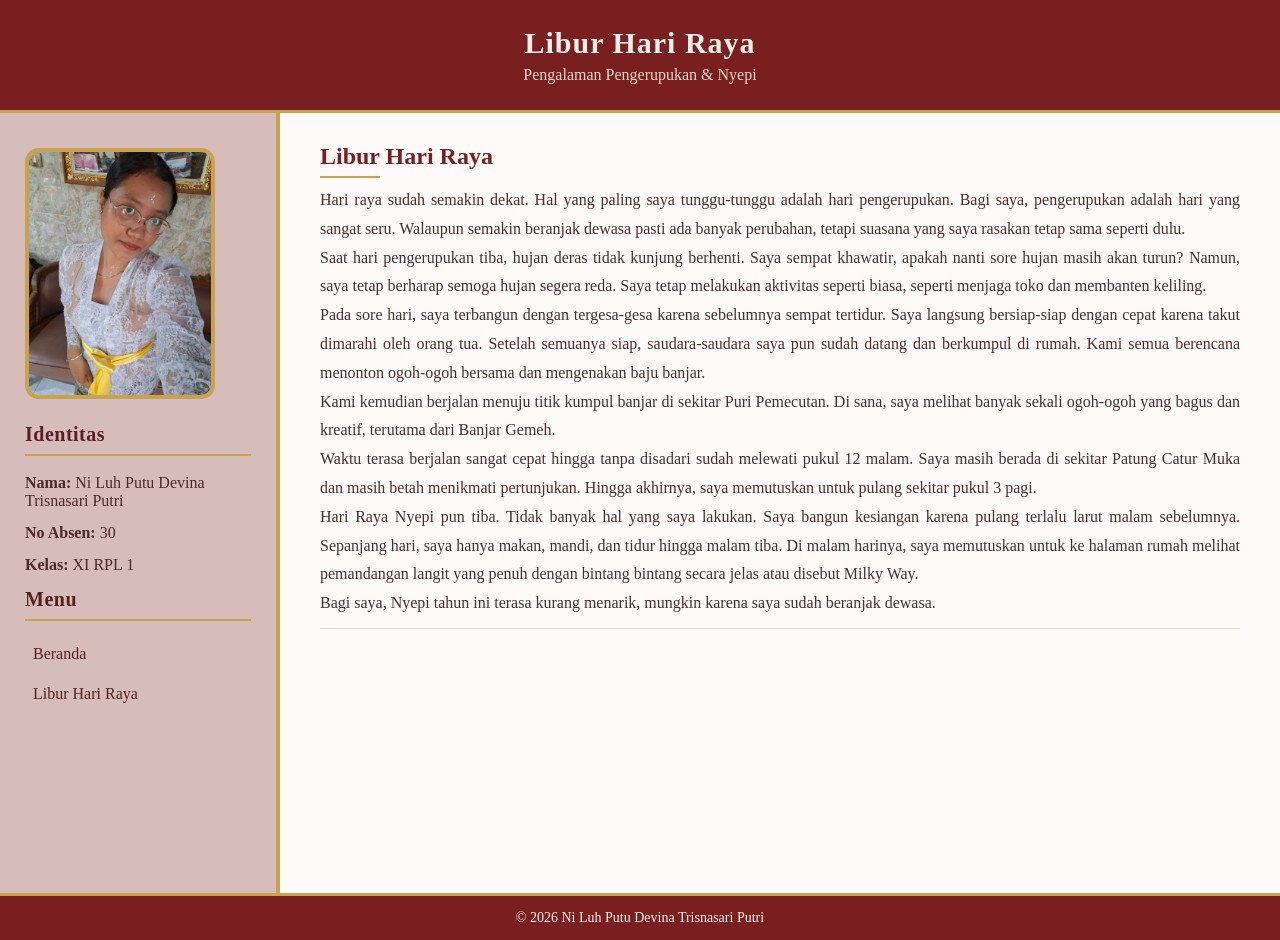
==== commit 849132a9: "update fix" ====
--- a/hariraya.html
+++ b/hariraya.html
@@ -11,7 +11,6 @@
 <header>
     <h1>Libur Hari Raya</h1>
     <p>Pengalaman Pengerupukan & Nyepi</p>
-    // Bagian header tetap sama dengan index.html untuk menjaga konsistensi desain
 </header>
 
 <div class="container">
--- a/style.css
+++ b/style.css
@@ -115,7 +115,7 @@
     border-top: 3px solid #c9a24d;
 }
 
-/* MENU SIDEBAR */
+/* MENU */
 .menu {
     list-style: none;
     margin-top: 10px;
